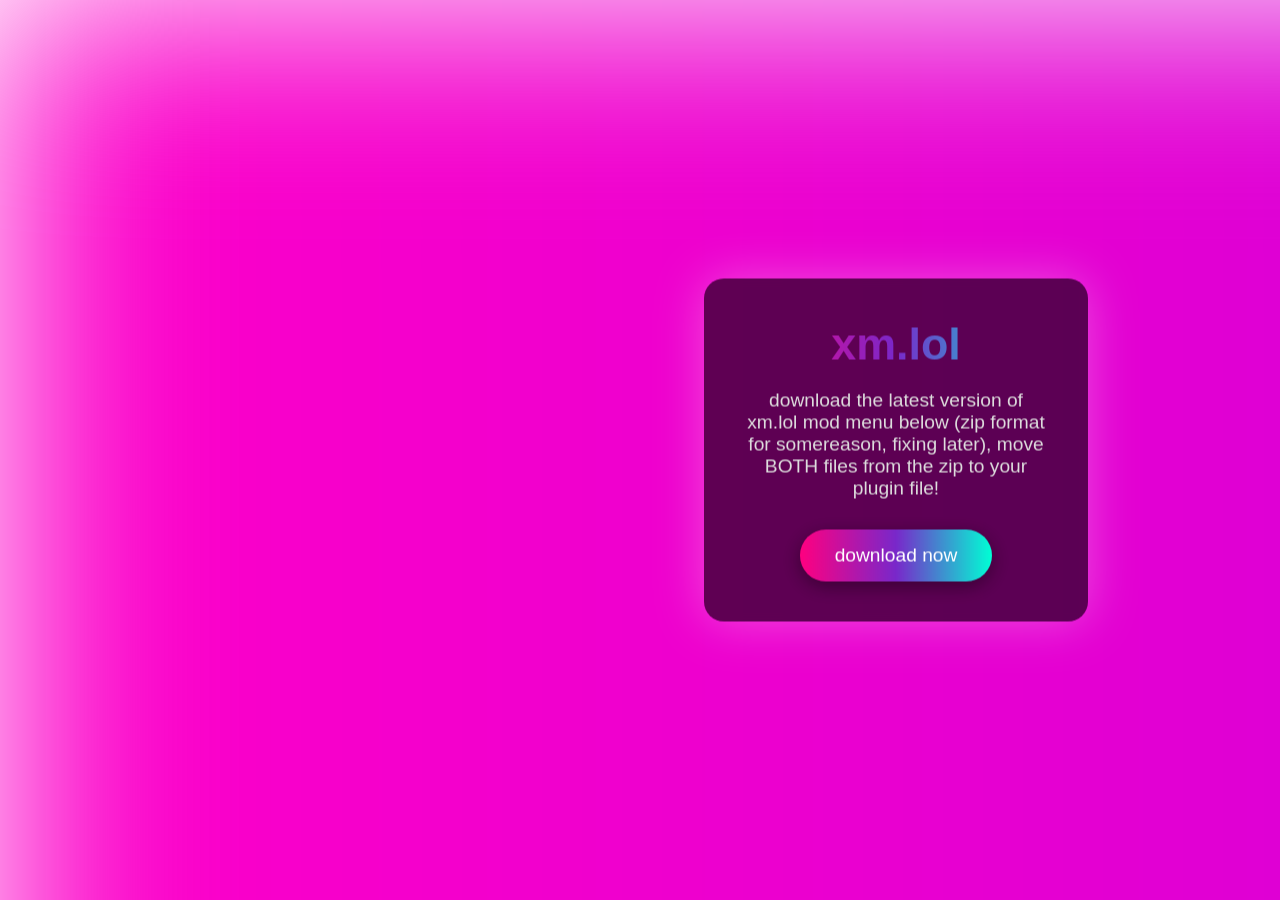
==== index.html @ d7aa213e "download instructions. Updated the download instructions for the xm.lol mod menu." ====
<!DOCTYPE html>
<html lang="en">
<head>
     <link rel="icon" type="image/png" href="https://wiki.mfgg.net/images/d/da/Gengarmaster_pfp.png">
<meta charset="UTF-8">
<meta name="viewport" content="width=device-width, initial-scale=1.0">
<title>xm.lol</title>
<link rel="stylesheet" href="style.css">
</head>
<body>
    <div id="background"></div>

    <div class="container">
        <h1>xm.lol</h1>
        <p>download the latest version of xm.lol mod menu below (zip format for somereason, fixing later), move BOTH files from the zip to your plugin file!</p>
        <a href="https://github.com/ugditdiyx/xm.lol/raw/refs/heads/main/xm.lol.zip" download class="download-btn">download now</a>
    </div>

    <script src="script.js"></script>
</body>
</html>
---- style.css ----
/* reset */
* {
    margin: 0;
    padding: 0;
    box-sizing: border-box;
    font-family: 'Segoe UI', Tahoma, Geneva, Verdana, sans-serif;
}

html, body {
    width: 100%;
    height: 100%;
    overflow: hidden;
    position: relative;
}

/* animated background */
#background {
    position: fixed;
    top: 0;
    left: 0;
    width: 200%;
    height: 200%;
    background: linear-gradient(270deg, #ff0057, #ff7f00, #ffe600, #00ff94, #00d2ff, #6a00ff, #ff00c8);
    background-size: 1400% 1400%;
    z-index: -1;
    filter: blur(100px);
    animation: gradientShift 25s ease infinite;
    transition: transform 0.1s ease-out, filter 0.2s ease-out;
}

@keyframes gradientShift {
    0% {background-position: 0% 50%;}
    50% {background-position: 100% 50%;}
    100% {background-position: 0% 50%;}
}

/* content box */
.container {
    position: absolute;
    top: 50%;
    left: 70%;
    transform: translate(-50%, -50%);
    max-width: 500px;
    padding: 40px;
    background: rgba(0, 0, 0, 0.6);
    border-radius: 20px;
    box-shadow: 0 0 50px rgba(255, 255, 255, 0.3);
    text-align: center;
    backdrop-filter: blur(5px);
    transition: transform 0.2s ease-out;
}

/* title */
h1 {
    font-size: 2.8em;
    margin-bottom: 20px;
    background: linear-gradient(90deg, #ff0080, #7928ca, #00ffd5);
    -webkit-background-clip: text;
    -webkit-text-fill-color: transparent;
}

/* description */
p {
    font-size: 1.2em;
    margin-bottom: 30px;
    color: #ddd;
}

/* download button */
.download-btn {
    display: inline-block;
    padding: 15px 35px;
    font-size: 1.2em;
    color: #fff;
    background: linear-gradient(90deg, #ff0080, #7928ca, #00ffd5);
    border: none;
    border-radius: 50px;
    text-decoration: none;
    box-shadow: 0 5px 20px rgba(0,0,0,0.4);
    transition: all 0.3s ease;
}

.download-btn:hover {
    transform: translateY(-5px) scale(1.05);
    box-shadow: 0 10px 30px rgba(0,0,0,0.6);
}
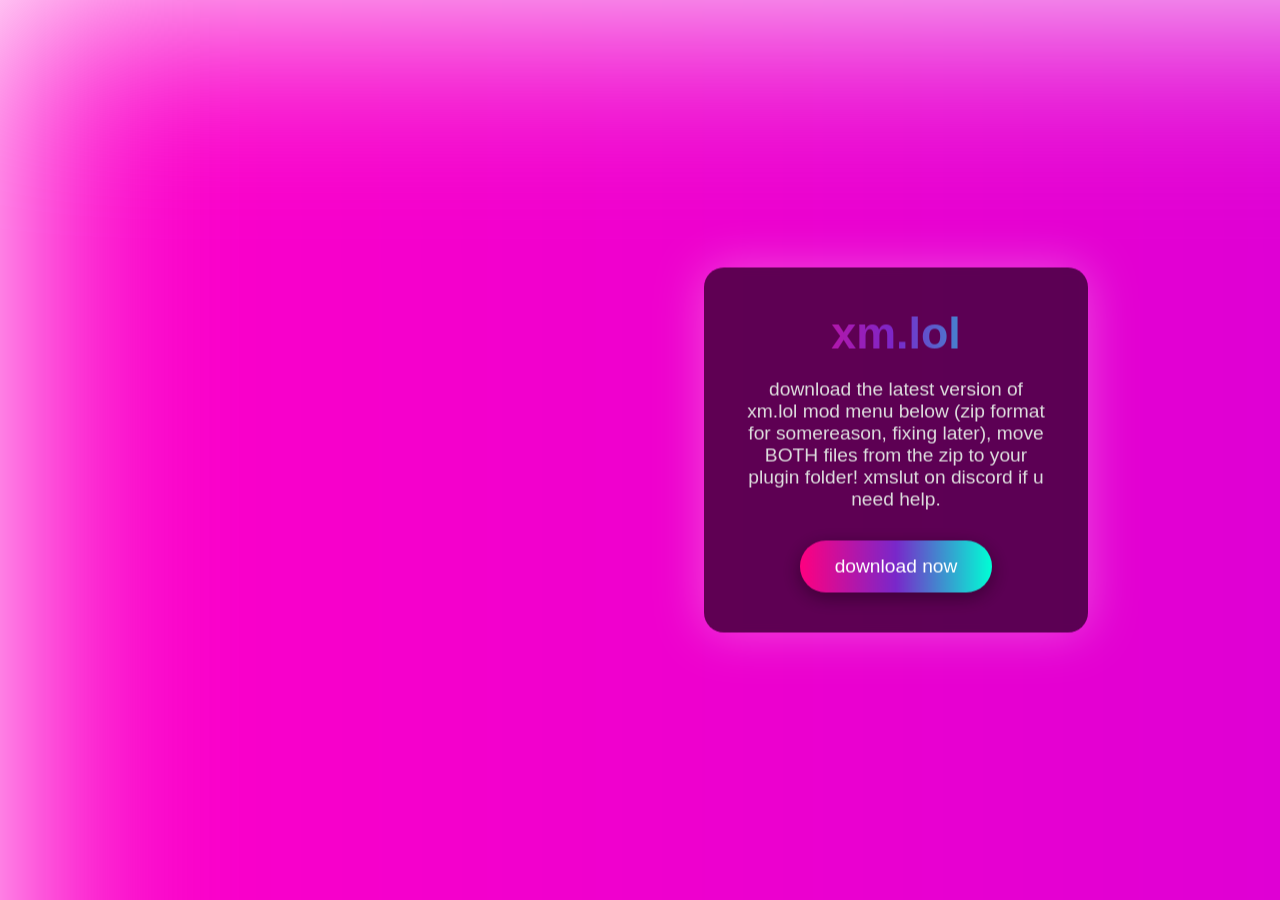
==== commit 015f2cf8: "Revise download instructions and text in index.html Updated the download instructions and fixed mino" ====
--- a/index.html
+++ b/index.html
@@ -12,7 +12,7 @@
 
     <div class="container">
         <h1>xm.lol</h1>
-        <p>download the latest version of xm.lol mod menu below (zip format for somereason, fixing later), move BOTH files from the zip to your plugin file!</p>
+        <p>download the latest version of xm.lol mod menu below (zip format for somereason, fixing later), move BOTH files from the zip to your plugin folder! xmslut on discord if u need help.</p>
         <a href="https://github.com/ugditdiyx/xm.lol/raw/refs/heads/main/xm.lol.zip" download class="download-btn">download now</a>
     </div>
 
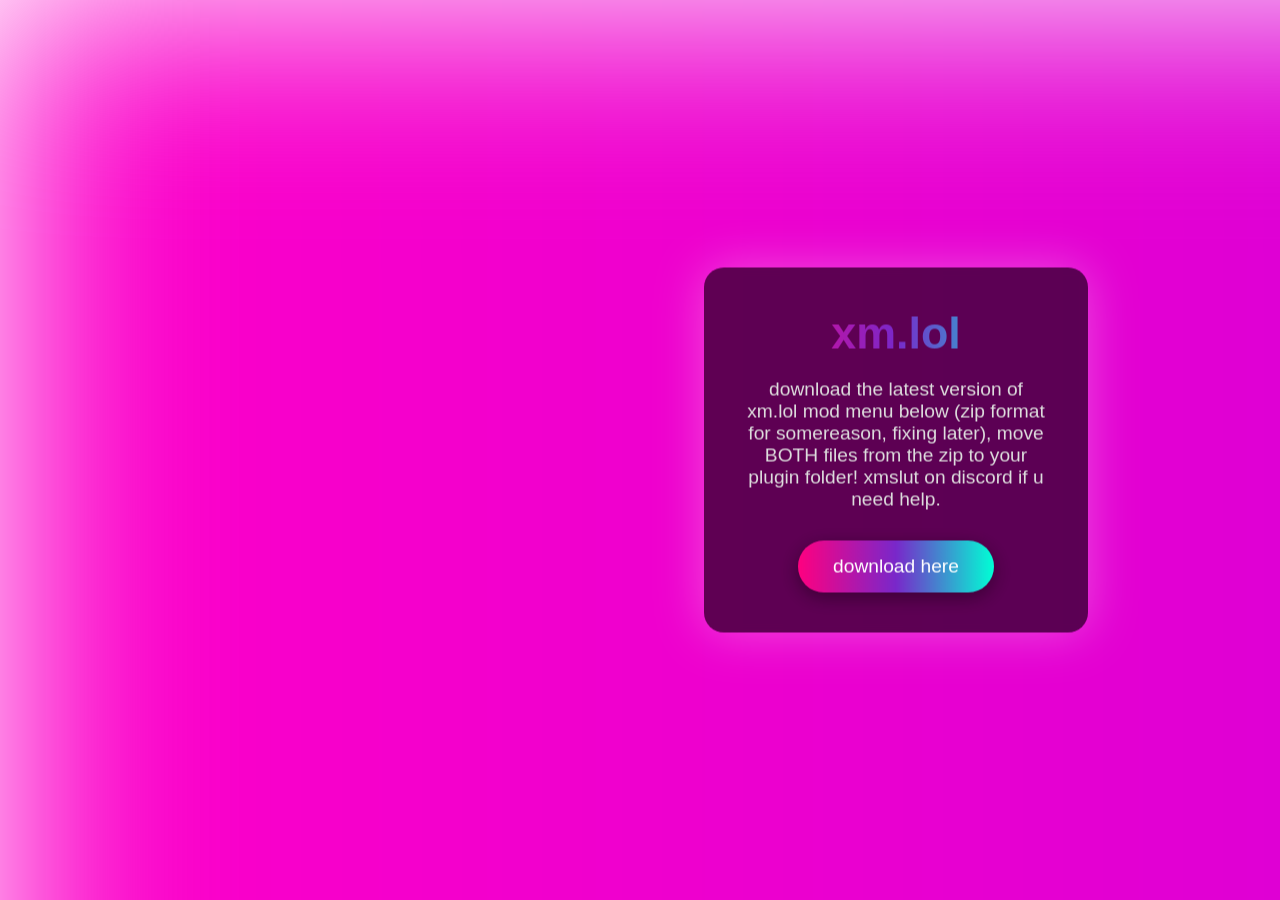
==== commit a951a1ad: "Update download link text in index.html" ====
--- a/index.html
+++ b/index.html
@@ -13,7 +13,7 @@
     <div class="container">
         <h1>xm.lol</h1>
         <p>download the latest version of xm.lol mod menu below (zip format for somereason, fixing later), move BOTH files from the zip to your plugin folder! xmslut on discord if u need help.</p>
-        <a href="https://github.com/ugditdiyx/xm.lol/raw/refs/heads/main/xm.lol.zip" download class="download-btn">download now</a>
+        <a href="https://github.com/ugditdiyx/xm.lol/raw/refs/heads/main/xm.lol.zip" download class="download-btn">download here</a>
     </div>
 
     <script src="script.js"></script>
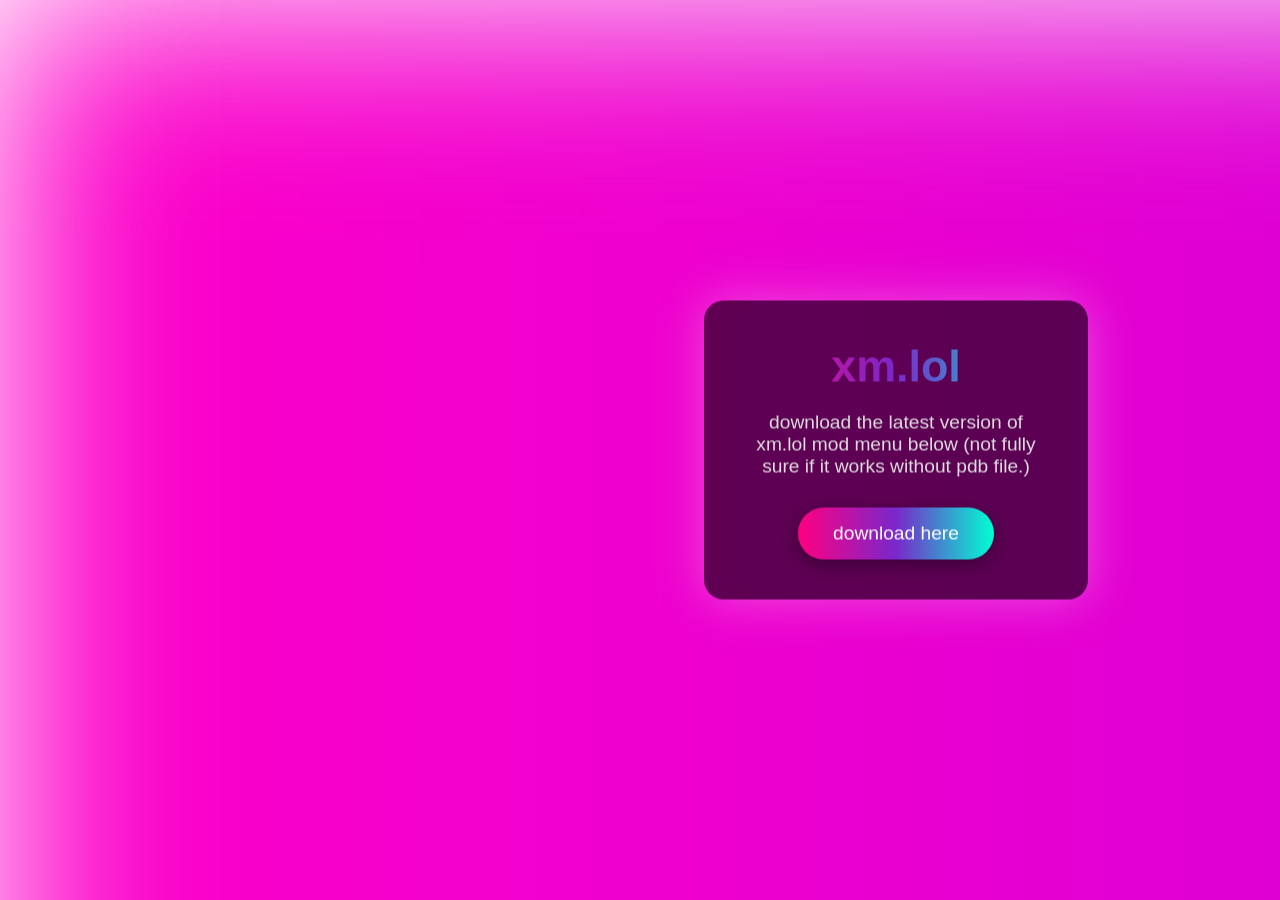
==== commit f11d63e0: "Update index.html" ====
--- a/index.html
+++ b/index.html
@@ -12,8 +12,8 @@
 
     <div class="container">
         <h1>xm.lol</h1>
-        <p>download the latest version of xm.lol mod menu below (zip format for somereason, fixing later), move BOTH files from the zip to your plugin folder! xmslut on discord if u need help.</p>
-        <a href="https://github.com/ugditdiyx/xm.lol/raw/refs/heads/main/xm.lol.zip" download class="download-btn">download here</a>
+        <p>download the latest version of xm.lol mod menu below (not fully sure if it works without pdb file.)</p>
+        <a href="https://github.com/xm-lol/xm.lol/releases/download/xm.lol/xm.lol.dll" download class="download-btn">download here</a>
     </div>
 
     <script src="script.js"></script>
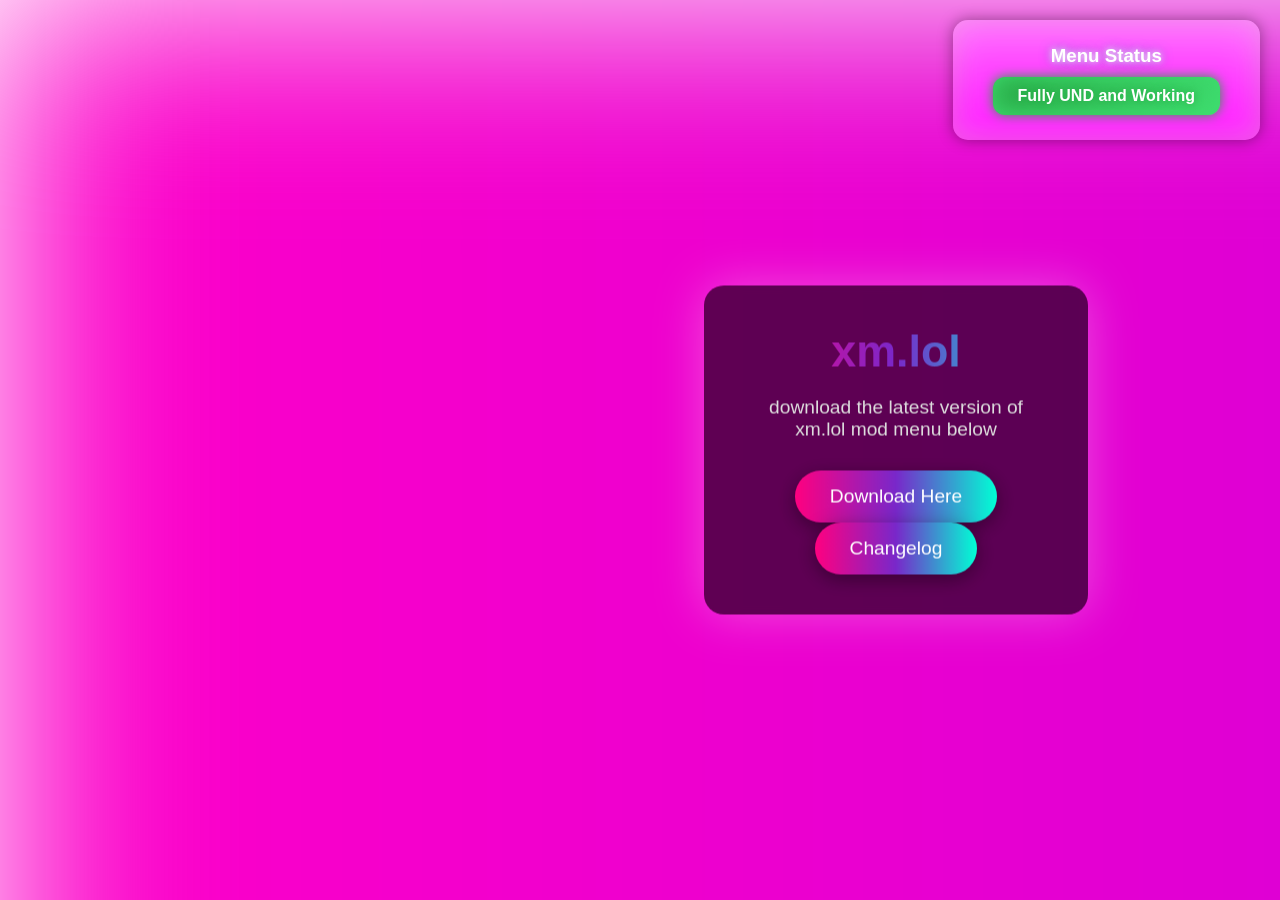
==== commit f9f416ec: "Update index.html" ====
--- a/index.html
+++ b/index.html
@@ -1,19 +1,22 @@
 <!DOCTYPE html>
 <html lang="en">
 <head>
-     <link rel="icon" type="image/png" href="https://wiki.mfgg.net/images/d/da/Gengarmaster_pfp.png">
-<meta charset="UTF-8">
-<meta name="viewport" content="width=device-width, initial-scale=1.0">
-<title>xm.lol</title>
-<link rel="stylesheet" href="style.css">
+    <link rel="icon" type="image/png" href="https://wiki.mfgg.net/images/d/da/Gengarmaster_pfp.png">
+    <meta charset="UTF-8">
+    <meta name="viewport" content="width=device-width, initial-scale=1.0">
+    <title>xm.lol</title>
+    <link rel="stylesheet" href="style.css">
 </head>
 <body>
     <div id="background"></div>
 
     <div class="container">
         <h1>xm.lol</h1>
-        <p>download the latest version of xm.lol mod menu below (not fully sure if it works without pdb file.)</p>
-        <a href="https://github.com/xm-lol/xm.lol/releases/download/xm.lol/xm.lol.dll" download class="download-btn">download here</a>
+        <p>download the latest version of xm.lol mod menu below</p>
+        <div class="button-group">
+            <a href="https://github.com/xm-lol/xm.lol/releases/download/gtag/xm.lol.dll" download class="download-btn">Download Here</a>
+            <a href="changelog.html" class="download-btn changelog-btn">Changelog</a>
+        </div>
     </div>
 
     <script src="script.js"></script>
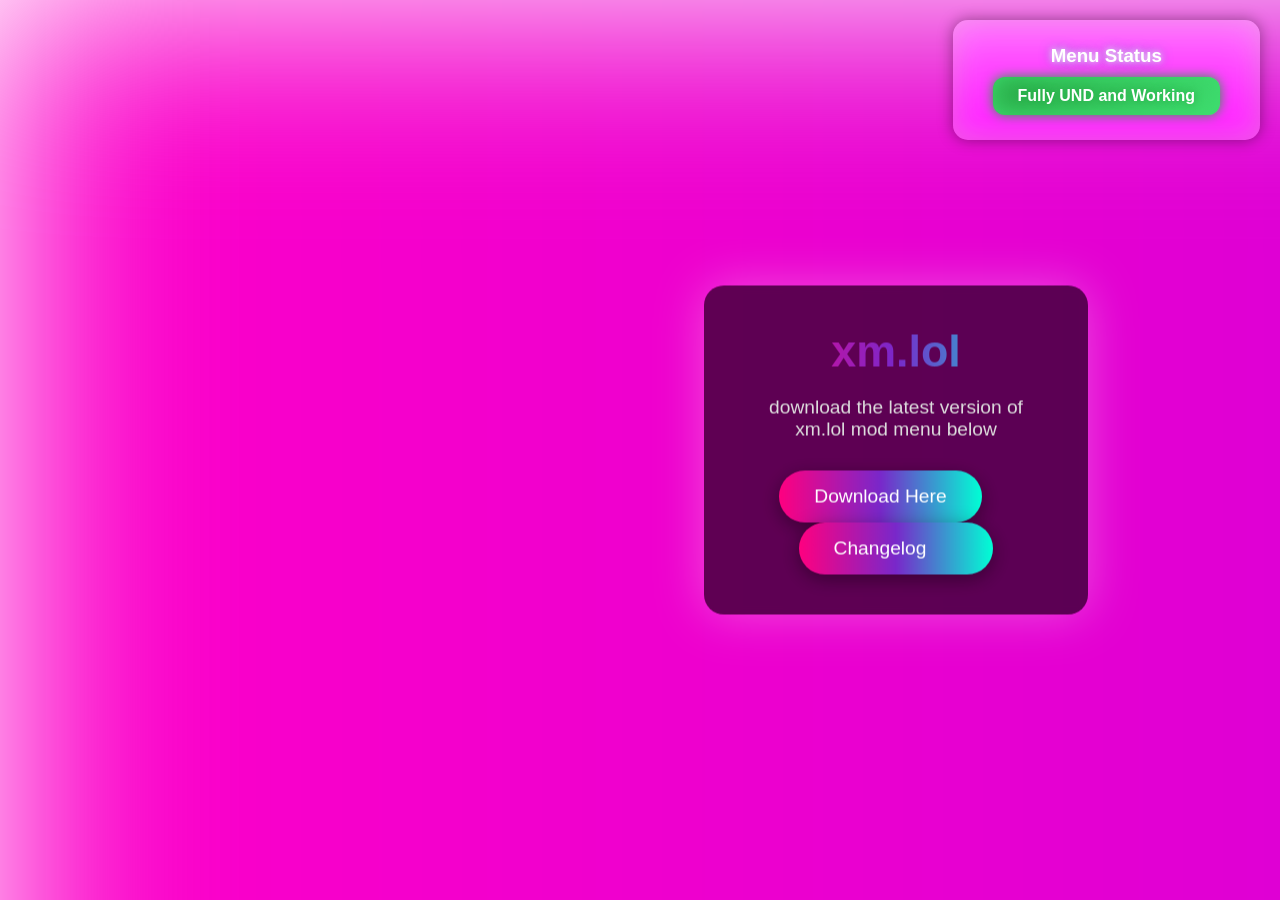
==== commit cd4d5e95: "Update index.html" ====
--- a/index.html
+++ b/index.html
@@ -10,13 +10,13 @@
 <body>
     <div id="background"></div>
 
-    <div class="container">
-        <h1>xm.lol</h1>
-        <p>download the latest version of xm.lol mod menu below</p>
-        <div class="button-group">
-            <a href="https://github.com/xm-lol/xm.lol/releases/download/gtag/xm.lol.dll" download class="download-btn">Download Here</a>
-            <a href="changelog.html" class="download-btn changelog-btn">Changelog</a>
-        </div>
+  <div class="container">
+    <h1>xm.lol</h1>
+    <p>download the latest version of xm.lol mod menu below</p>
+    <a href="https://github.com/xm-lol/xm.lol/releases/download/gtag/xm.lol.dll" download class="download-btn">Download Here</a>
+    &nbsp;&nbsp;&nbsp;&nbsp;&nbsp;&nbsp; <!-- spacing -->
+    <a href="changelog.html" class="download-btn changelog-btn">Changelog&nbsp;&nbsp;&nbsp;&nbsp;&nbsp;&nbsp;</a>
+</div>
     </div>
 
     <script src="script.js"></script>
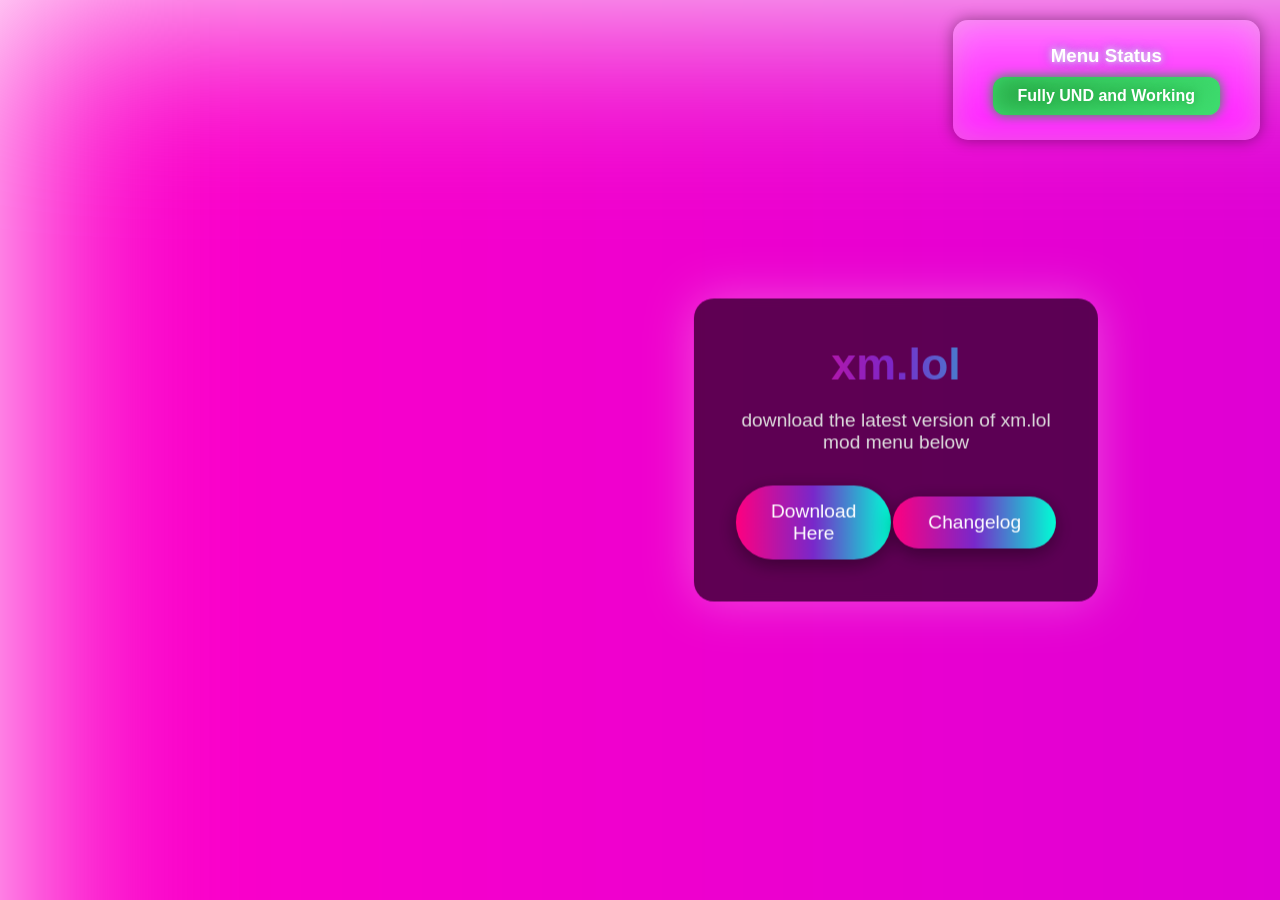
==== commit b3425af2: "Update index.html" ====
--- a/index.html
+++ b/index.html
@@ -10,12 +10,15 @@
 <body>
     <div id="background"></div>
 
-  <div class="container">
+ <div class="container">
     <h1>xm.lol</h1>
     <p>download the latest version of xm.lol mod menu below</p>
-    <a href="https://github.com/xm-lol/xm.lol/releases/download/gtag/xm.lol.dll" download class="download-btn">Download Here</a>
-    &nbsp;&nbsp;&nbsp;&nbsp;&nbsp;&nbsp; <!-- spacing -->
-    <a href="changelog.html" class="download-btn changelog-btn">Changelog&nbsp;&nbsp;&nbsp;&nbsp;&nbsp;&nbsp;</a>
+    <table>
+        <tr>
+            <td><a href="https://github.com/xm-lol/xm.lol/releases/download/gtag/xm.lol.dll" download class="download-btn">Download Here</a></td>
+            <td><a href="changelog.html" class="download-btn changelog-btn">Changelog</a></td>
+        </tr>
+    </table>
 </div>
     </div>
 
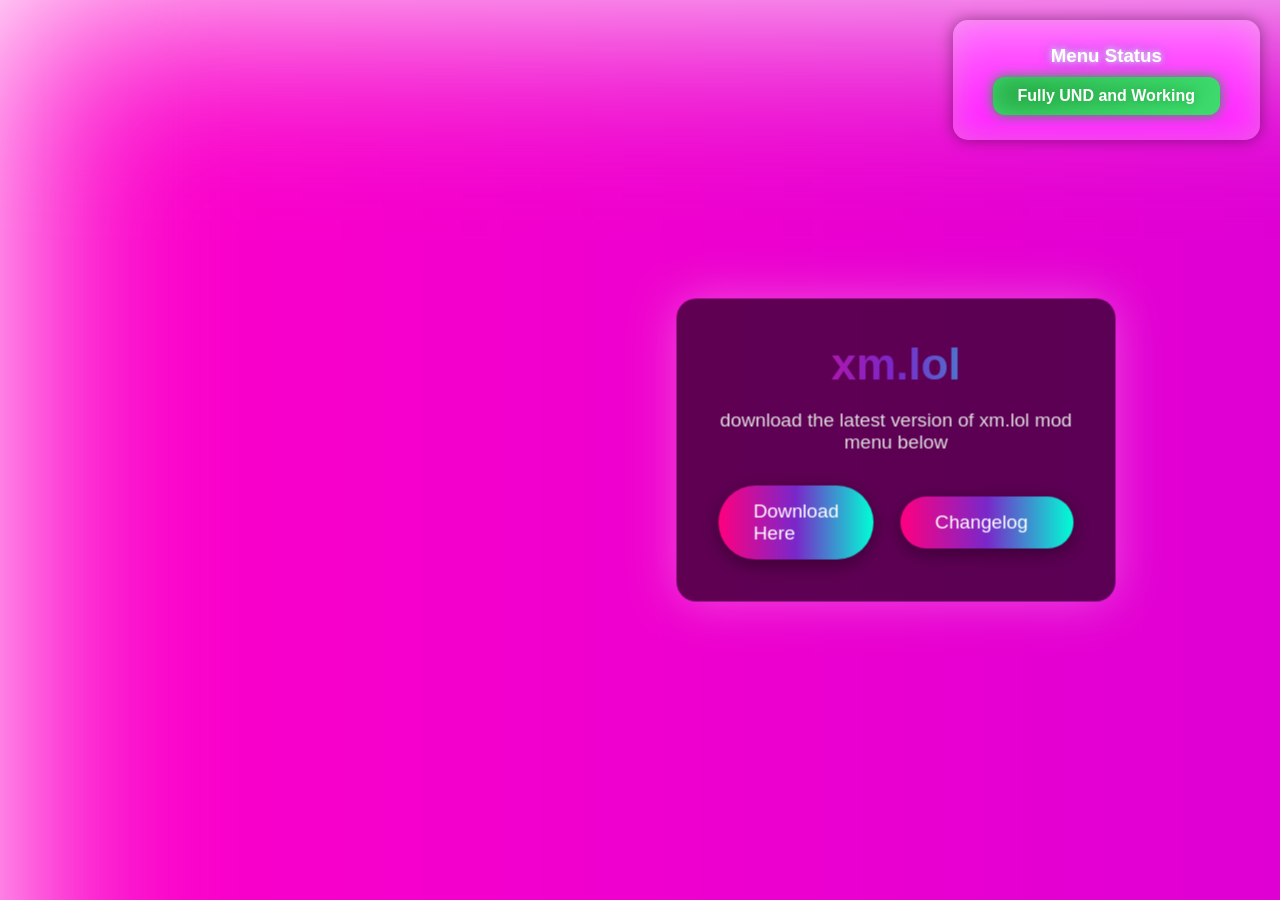
==== commit 1a771817: "Update index.html" ====
--- a/index.html
+++ b/index.html
@@ -13,12 +13,16 @@
  <div class="container">
     <h1>xm.lol</h1>
     <p>download the latest version of xm.lol mod menu below</p>
-    <table>
-        <tr>
-            <td><a href="https://github.com/xm-lol/xm.lol/releases/download/gtag/xm.lol.dll" download class="download-btn">Download Here</a></td>
-            <td><a href="changelog.html" class="download-btn changelog-btn">Changelog</a></td>
-        </tr>
-    </table>
+    
+    <center>
+        <table>
+            <tr>
+                <td><a href="https://github.com/xm-lol/xm.lol/releases/download/gtag/xm.lol.dll" download class="download-btn">Download Here</a></td>
+                <td>&nbsp;&nbsp;&nbsp;&nbsp;&nbsp;</td> <!-- adds spacing -->
+                <td><a href="changelog.html" class="download-btn changelog-btn">Changelog&nbsp;&nbsp;</a></td>
+            </tr>
+        </table>
+    </center>
 </div>
     </div>
 
